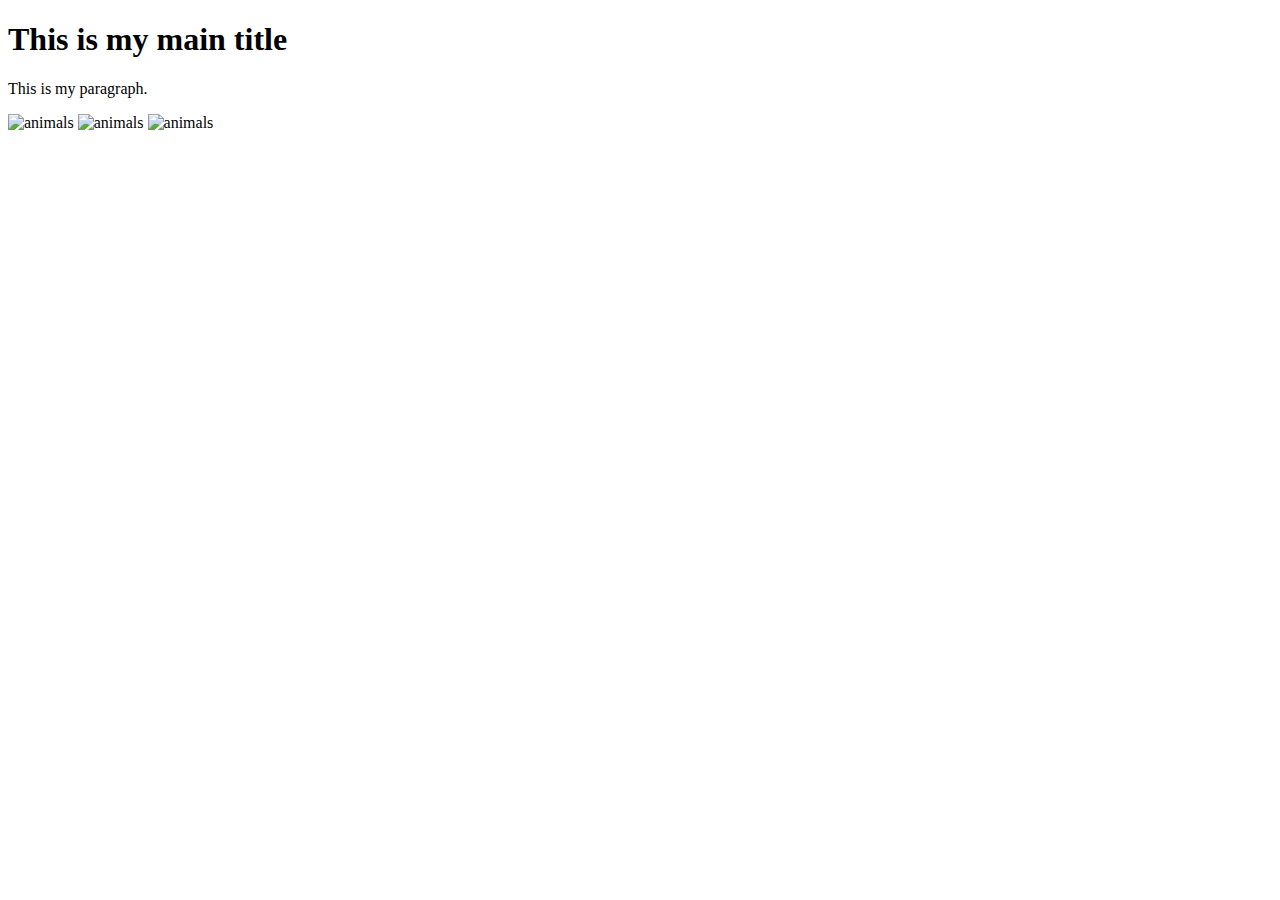
==== practice.html @ e29c4f62 "practice" ====
<!DOCTYPE html>
<html lang="en">
<head>
    <meta charset="UTF-8">
    <meta http-equiv="X-UA-Compatible" content="IE=edge">
    <meta name="viewport" content="width=device-width, initial-scale=1.0">
    <title>Practice CSS</title>
    <link rel="stylesheet" href="style/practice.css"/>
</head>
<body>
    <h1>This is my main title</h1>
    <p>This is my paragraph.</p>
    <img src="https://placeimg.com/200/200/animals" alt="animals">
    <img src="https://placeimg.com/200/200/animals" alt="animals">
    <img src="https://placeimg.com/200/200/animals" alt="animals">
</body>
</html>
---- style/practice.css ----
{
    border: 2px solid red;
}
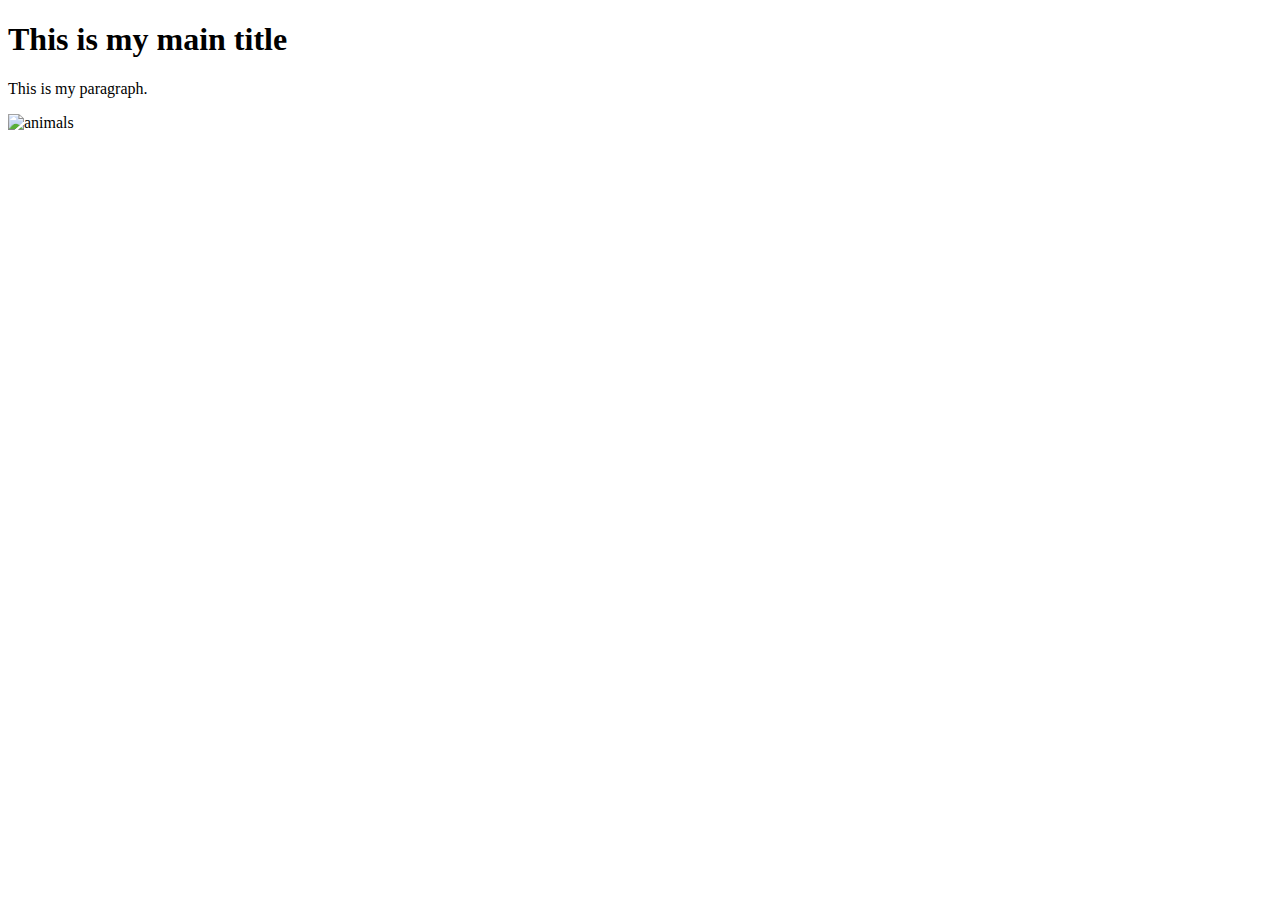
==== commit f6ce55bd: "external links" ====
--- a/practice.html
+++ b/practice.html
@@ -9,9 +9,11 @@
 </head>
 <body>
     <h1>This is my main title</h1>
-    <p>This is my paragraph.</p>
-    <img src="https://placeimg.com/200/200/animals" alt="animals">
-    <img src="https://placeimg.com/200/200/animals" alt="animals">
-    <img src="https://placeimg.com/200/200/animals" alt="animals">
+    <div class="para-box">
+        <p>This is my paragraph.</p>
+    </div>
+    <div id="image-box">
+    <img src="https://placeimg.com/200/200/animals" alt="animals"/>
+    </div>
 </body>
 </html>